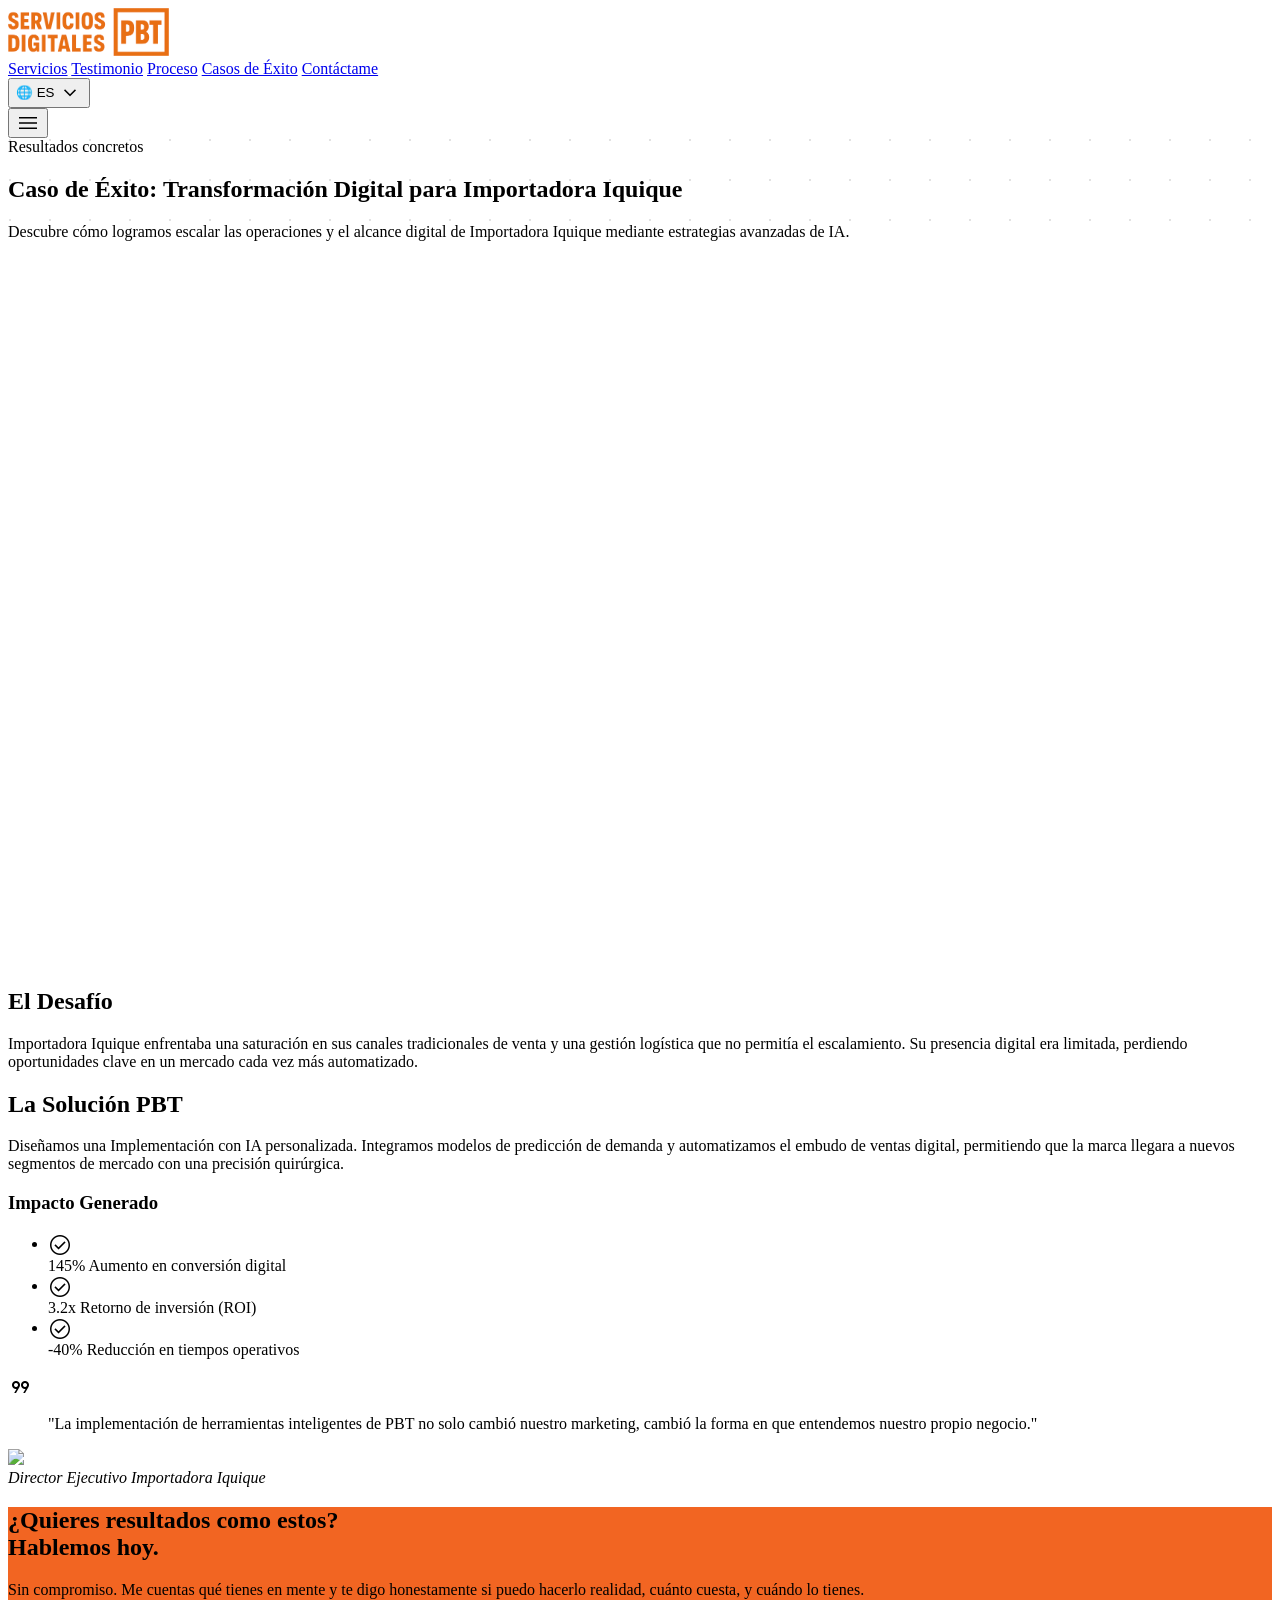
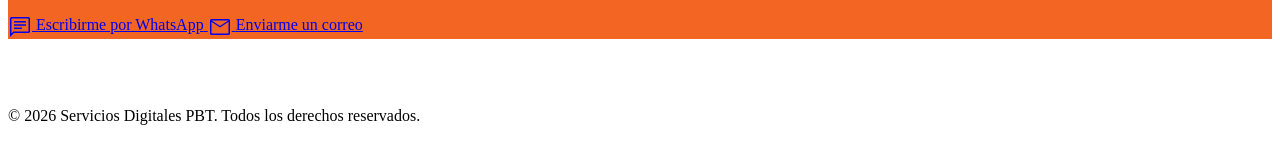
==== casos.html @ d818a2b6 "fix: video horizontal 16:9 en casos.html, max-w-3xl" ====
<!DOCTYPE html>

<html class="light" lang="es"><head>
<meta charset="utf-8"/>
<meta content="width=device-width, initial-scale=1.0" name="viewport"/>
<title>Caso de Éxito: Importadora Iquique | Servicios Digitales PBT</title>
<script src="https://cdn.tailwindcss.com?plugins=forms,container-queries"></script>
<link href="https://fonts.googleapis.com/css2?family=Archivo+Narrow:wght@400;600;700&amp;family=Hanken+Grotesk:wght@400;500;700&amp;display=swap" rel="stylesheet"/>
<link href="https://fonts.googleapis.com/css2?family=Material+Symbols+Outlined:wght,FILL@100..700,0..1&amp;display=swap" rel="stylesheet"/>
<link href="https://fonts.googleapis.com/css2?family=Material+Symbols+Outlined:wght,FILL@100..700,0..1&amp;display=swap" rel="stylesheet"/>
<script id="tailwind-config">
        tailwind.config = {
            darkMode: "class",
            theme: {
                extend: {
                    "colors": {
                        "primary-container": "#f26522",
                        "secondary-fixed-dim": "#c8c6c5",
                        "tertiary-fixed": "#e2e2e2",
                        "inverse-on-surface": "#f1f1f1",
                        "surface-container": "#eeeeee",
                        "on-surface": "#1a1c1c",
                        "on-secondary-fixed-variant": "#474746",
                        "on-error-container": "#93000a",
                        "tertiary-container": "#909191",
                        "on-tertiary-fixed-variant": "#454747",
                        "on-primary": "#ffffff",
                        "inverse-primary": "#ffb599",
                        "surface-container-high": "#e8e8e8",
                        "tertiary": "#5d5f5f",
                        "secondary-fixed": "#e5e2e1",
                        "surface-variant": "#e2e2e2",
                        "on-secondary-fixed": "#1c1b1b",
                        "on-primary-container": "#4f1800",
                        "surface-container-low": "#f3f3f3",
                        "on-tertiary": "#ffffff",
                        "secondary-container": "#e2dfde",
                        "surface-dim": "#dadada",
                        "surface-container-highest": "#e2e2e2",
                        "surface": "#f9f9f9",
                        "on-secondary-container": "#636262",
                        "primary": "#a63b00",
                        "on-tertiary-container": "#282a2b",
                        "on-primary-fixed": "#370e00",
                        "error-container": "#ffdad6",
                        "error": "#ba1a1a",
                        "on-primary-fixed-variant": "#7f2b00",
                        "on-surface-variant": "#594138",
                        "surface-container-lowest": "#ffffff",
                        "surface-bright": "#f9f9f9",
                        "on-tertiary-fixed": "#1a1c1c",
                        "tertiary-fixed-dim": "#c6c6c7",
                        "on-background": "#1a1c1c",
                        "background": "#f9f9f9",
                        "on-secondary": "#ffffff",
                        "on-error": "#ffffff",
                        "outline-variant": "#e1bfb3",
                        "inverse-surface": "#2f3131",
                        "primary-fixed": "#ffdbce",
                        "surface-tint": "#a63b00",
                        "primary-fixed-dim": "#ffb599",
                        "outline": "#8d7166",
                        "secondary": "#5f5e5e"
                    },
                    "borderRadius": {
                        "DEFAULT": "0.125rem",
                        "lg": "0.25rem",
                        "xl": "0.5rem",
                        "full": "0.75rem"
                    },
                    "spacing": {
                        "container-max": "1280px",
                        "section-gap-md": "80px",
                        "unit": "8px",
                        "section-gap-lg": "120px",
                        "gutter": "24px",
                        "margin-mobile": "16px"
                    },
                    "fontFamily": {
                        "headline-md": ["Archivo Narrow"],
                        "body-lg": ["Hanken Grotesk"],
                        "display-md": ["Archivo Narrow"],
                        "body-md": ["Hanken Grotesk"],
                        "label-bold": ["Hanken Grotesk"],
                        "headline-lg": ["Archivo Narrow"],
                        "headline-lg-mobile": ["Archivo Narrow"],
                        "display-lg": ["Archivo Narrow"]
                    },
                    "fontSize": {
                        "headline-md": ["24px", {"lineHeight": "1.3", "fontWeight": "600"}],
                        "body-lg": ["20px", {"lineHeight": "1.6", "fontWeight": "400"}],
                        "display-md": ["56px", {"lineHeight": "1.1", "letterSpacing": "-0.01em", "fontWeight": "700"}],
                        "body-md": ["16px", {"lineHeight": "1.6", "fontWeight": "400"}],
                        "label-bold": ["14px", {"lineHeight": "1.0", "letterSpacing": "0.05em", "fontWeight": "700"}],
                        "headline-lg": ["40px", {"lineHeight": "1.2", "fontWeight": "700"}],
                        "headline-lg-mobile": ["32px", {"lineHeight": "1.2", "fontWeight": "700"}],
                        "display-lg": ["72px", {"lineHeight": "1.1", "letterSpacing": "-0.02em", "fontWeight": "700"}]
                    }
                },
            },
        }
    </script>
<style>
        .material-symbols-outlined {
            font-variation-settings: 'FILL' 0, 'wght' 400, 'GRAD' 0, 'opsz' 48;
            vertical-align: middle;
        }
        .hero-pattern {
            background-image: radial-gradient(circle at 2px 2px, #e2e2e2 1px, transparent 0);
            background-size: 40px 40px;
        }
    </style>
<script>
(function() {
  function loadComponent(id, url, callback) {
    fetch(url)
      .then(function(r) { return r.text(); })
      .then(function(html) {
        document.getElementById(id).innerHTML = html;
        if (callback) callback();
      });
  }

  document.addEventListener('DOMContentLoaded', function() {
    var navbarDone = false;
    var footerDone = false;

    function tryInitI18n() {
      if (navbarDone && footerDone && typeof initI18n === 'function') {
        initI18n();
      }
    }

    loadComponent('navbar-placeholder', 'components/navbar.html', function() {
      navbarDone = true;
      tryInitI18n();
    });

    loadComponent('footer-placeholder', 'components/footer.html', function() {
      footerDone = true;
      var yearEl = document.getElementById('year');
      if (yearEl) yearEl.textContent = new Date().getFullYear();

      // Override CTA para casos.html — fondo naranja, texto adaptado
      var ctaSection = document.querySelector('#footer-placeholder section#contacto');
      if (ctaSection) {
        ctaSection.classList.remove('bg-[#111111]');
        ctaSection.style.backgroundColor = '#f26522';

        var titleSpan1 = ctaSection.querySelector('[data-i18n="cta_title_1"]');
        if (titleSpan1) titleSpan1.textContent = '¿Quieres resultados como estos?';

        var titleSpan2 = ctaSection.querySelector('[data-i18n="cta_title_2"]');
        if (titleSpan2) {
          titleSpan2.textContent = 'Hablemos hoy.';
          titleSpan2.classList.remove('text-primary-container');
          titleSpan2.style.color = '#000000';
        }

        // Subtexto y botones: sin cambios (quedan igual)
      }

      tryInitI18n();
    });
  });
})();
</script>
</head>
<body class="bg-surface text-on-surface font-body-md overflow-x-hidden">
<div id="navbar-placeholder"></div>
<main>
<!-- Hero Section -->
<section class="relative pt-24 pb-16 hero-pattern">
<div class="max-w-container-max mx-auto px-gutter text-center">
<span class="text-primary-container font-label-bold text-label-bold uppercase tracking-[0.2em] mb-4 block">Resultados concretos</span>
<h1 class="font-display-lg text-display-lg max-w-4xl mx-auto mb-6 text-on-surface leading-tight">
                    Caso de Éxito: <span class="text-primary-container">Transformación Digital</span> para Importadora Iquique
                </h1>
<p class="font-body-lg text-body-lg text-secondary max-w-2xl mx-auto mb-10">
                    Descubre cómo logramos escalar las operaciones y el alcance digital de Importadora Iquique mediante estrategias avanzadas de IA.
                </p>
</div>
</section>
<!-- Video Section -->
<section class="pb-section-gap-md px-gutter">
<div class="mt-10 flex flex-col items-center">
  <div class="w-full max-w-3xl rounded-xl shadow-lg overflow-hidden mx-auto">
    <div style="position:relative;padding-bottom:56.25%;height:0;">
      <iframe
        src="https://www.youtube.com/embed/OJ658vgjdTU"
        title="Caso de Éxito - Import Export Vida Digital Ltda"
        frameborder="0"
        allow="accelerometer; autoplay; clipboard-write; encrypted-media; gyroscope; picture-in-picture"
        allowfullscreen
        style="position:absolute;top:0;left:0;width:100%;height:100%;"
      ></iframe>
    </div>
  </div>
</div>
</section>
<!-- Project Story Section -->
<section class="py-section-gap-md bg-white">
<div class="max-w-container-max mx-auto px-gutter grid grid-cols-1 lg:grid-cols-2 gap-20">
<div class="space-y-12">
<div>
<h2 class="font-headline-lg text-headline-lg mb-6 border-l-4 border-primary-container pl-6">El Desafío</h2>
<p class="font-body-lg text-body-lg text-secondary">
                            Importadora Iquique enfrentaba una saturación en sus canales tradicionales de venta y una gestión logística que no permitía el escalamiento. Su presencia digital era limitada, perdiendo oportunidades clave en un mercado cada vez más automatizado.
                        </p>
</div>
<div>
<h2 class="font-headline-lg text-headline-lg mb-6 border-l-4 border-primary-container pl-6">La Solución PBT</h2>
<p class="font-body-lg text-body-lg text-secondary">
                            Diseñamos una <span class="font-bold text-on-surface">Implementación con IA</span> personalizada. Integramos modelos de predicción de demanda y automatizamos el embudo de ventas digital, permitiendo que la marca llegara a nuevos segmentos de mercado con una precisión quirúrgica.
                        </p>
</div>
</div>
<div class="bg-surface-container p-10 rounded-xl border border-outline-variant shadow-sm self-start">
<h3 class="font-headline-md text-headline-md mb-8">Impacto Generado</h3>
<ul class="space-y-6">
<li class="flex items-start gap-4">
<span class="material-symbols-outlined text-primary-container mt-1">check_circle</span>
<div>
<span class="block font-display-md text-[32px] text-on-surface">145%</span>
<span class="font-body-md text-secondary">Aumento en conversión digital</span>
</div>
</li>
<li class="flex items-start gap-4">
<span class="material-symbols-outlined text-primary-container mt-1">check_circle</span>
<div>
<span class="block font-display-md text-[32px] text-on-surface">3.2x</span>
<span class="font-body-md text-secondary">Retorno de inversión (ROI)</span>
</div>
</li>
<li class="flex items-start gap-4">
<span class="material-symbols-outlined text-primary-container mt-1">check_circle</span>
<div>
<span class="block font-display-md text-[32px] text-on-surface">-40%</span>
<span class="font-body-md text-secondary">Reducción en tiempos operativos</span>
</div>
</li>
</ul>
</div>
</div>
</section>
<!-- Testimonial Section -->
<section class="py-section-gap-lg bg-on-surface text-white relative overflow-hidden">
<div class="absolute top-0 right-0 p-20 opacity-10">
<span class="material-symbols-outlined text-[200px]" data-weight="fill">format_quote</span>
</div>
<div class="max-w-4xl mx-auto px-gutter text-center relative z-10">
<blockquote class="font-display-md text-[40px] md:text-display-md leading-tight mb-10">
                    "La implementación de herramientas inteligentes de PBT no solo cambió nuestro marketing, cambió la forma en que entendemos nuestro propio negocio."
                </blockquote>
<div class="flex flex-col items-center">
<div class="w-16 h-16 rounded-full bg-primary-container mb-4 overflow-hidden border-2 border-primary">
<img class="w-full h-full object-cover" data-alt="A professional portrait of a confident Latin American entrepreneur in his 40s, wearing a clean white shirt against a neutral high-key background. He has a warm yet authoritative expression. The lighting is professional studio quality with soft shadows, consistent with a high-end minimalist business aesthetic." src="https://lh3.googleusercontent.com/aida-public/[base64]"/>
</div>
<cite class="not-italic">
<span class="block font-label-bold text-label-bold uppercase tracking-widest">Director Ejecutivo</span>
<span class="font-body-lg text-secondary-fixed-dim">Importadora Iquique</span>
</cite>
</div>
</div>
</section>
</main>
<div id="footer-placeholder"></div>
<script>
        // Simple micro-interactions for scroll effects
        window.addEventListener('scroll', () => {
            const header = document.querySelector('header');
            if (window.scrollY > 50) {
                header.classList.add('shadow-md', 'bg-white/90', 'backdrop-blur-md');
            } else {
                header.classList.remove('shadow-md', 'bg-white/90', 'backdrop-blur-md');
            }
        });

        // Hover effects for the impact cards
        const stats = document.querySelectorAll('.bg-surface-container');
        stats.forEach(card => {
            card.addEventListener('mouseenter', () => {
                card.style.transform = 'translateY(-4px)';
                card.style.boxShadow = '0px 10px 30px rgba(0,0,0,0.05)';
            });
            card.addEventListener('mouseleave', () => {
                card.style.transform = 'translateY(0)';
                card.style.boxShadow = 'none';
            });
        });
    </script>
</body></html>
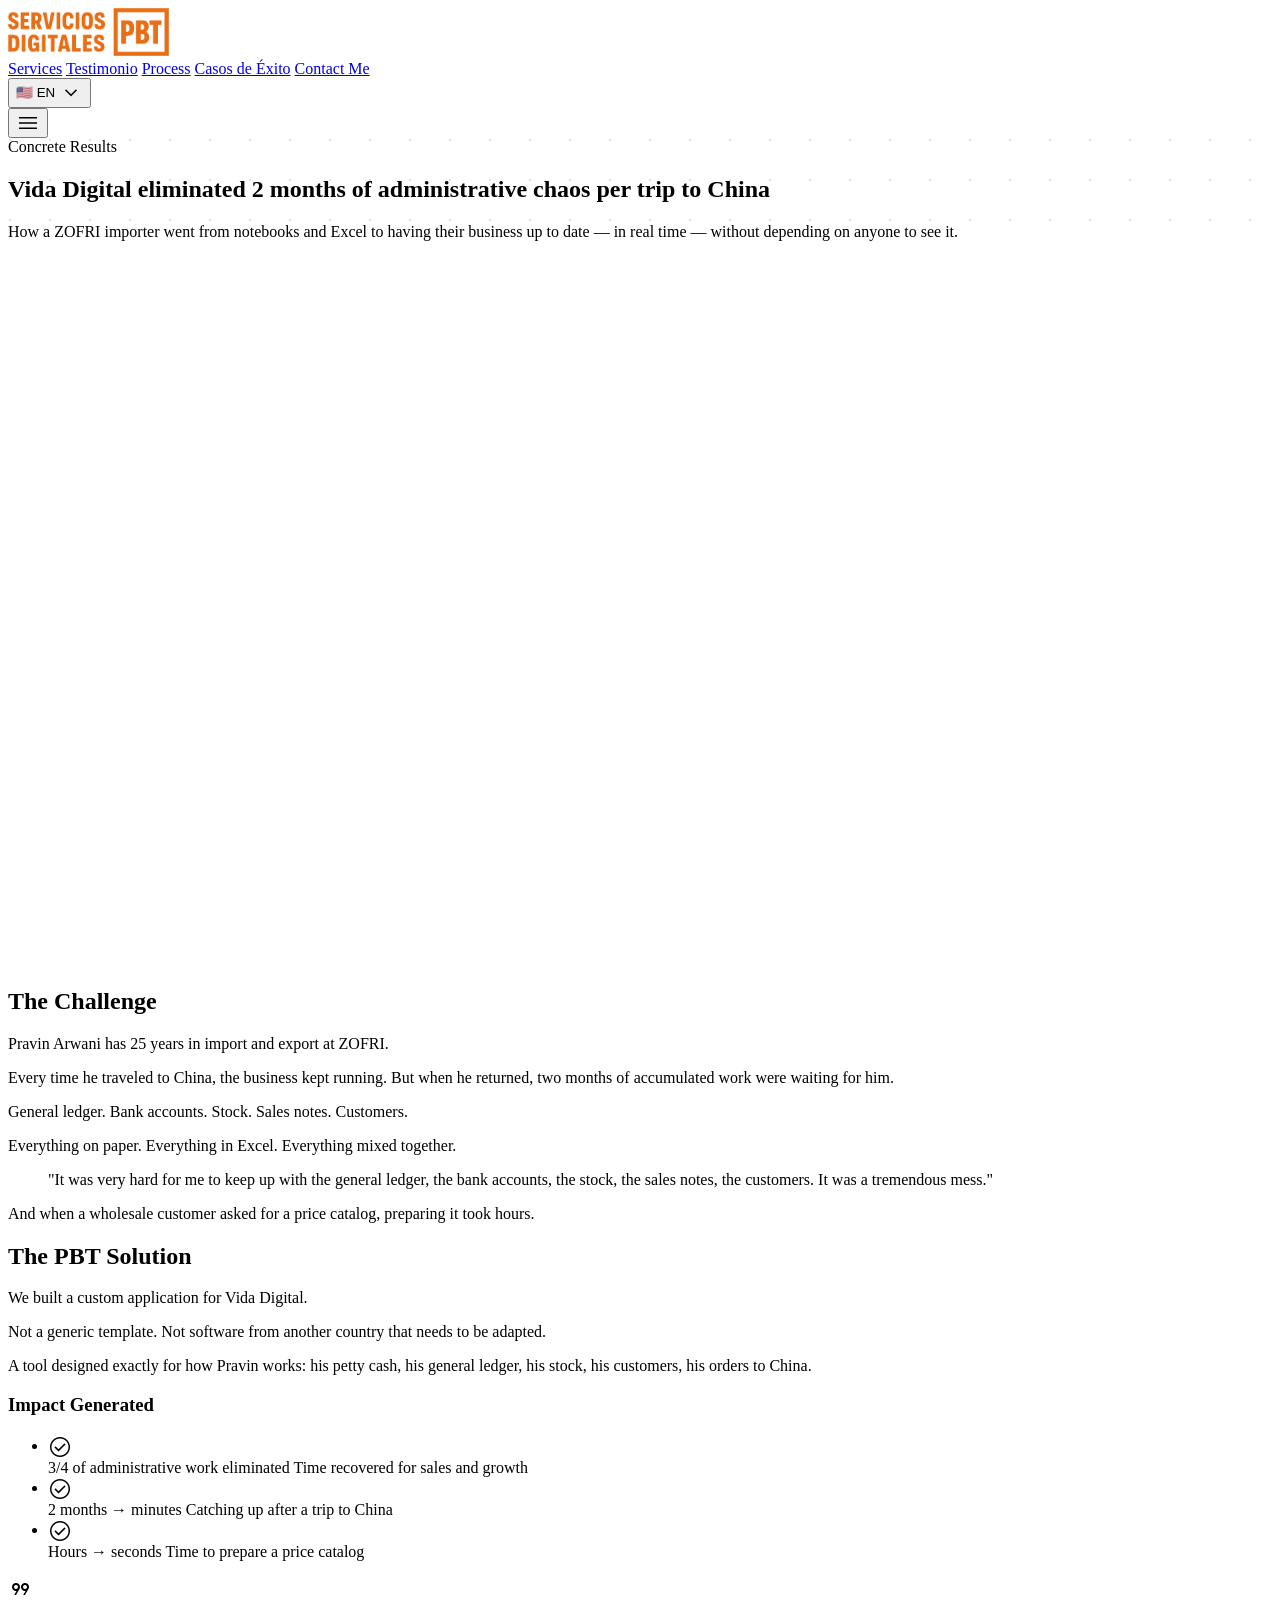
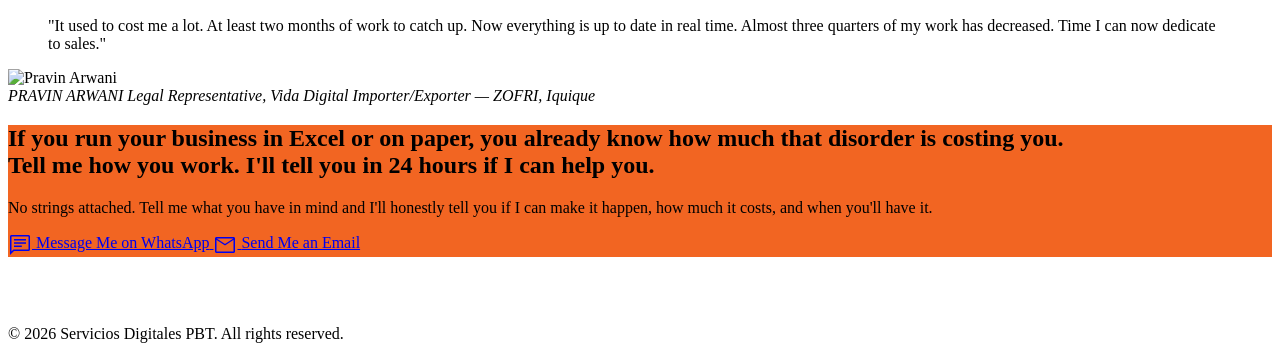
==== commit a3b8cb01: "feat: actualiza i18n con nuevas keys de navegación y CTA, refactor casos.html" ====
--- a/casos.html
+++ b/casos.html
@@ -1,13 +1,13 @@
 <!DOCTYPE html>
-
-<html class="light" lang="es"><head>
+<html class="light" lang="es">
+<head>
 <meta charset="utf-8"/>
 <meta content="width=device-width, initial-scale=1.0" name="viewport"/>
-<title>Caso de Éxito: Importadora Iquique | Servicios Digitales PBT</title>
+<title>Servicios Digitales PBT | Casos de Éxito</title>
+<link rel="icon" type="image/x-icon" href="favico.ico"/>
 <script src="https://cdn.tailwindcss.com?plugins=forms,container-queries"></script>
-<link href="https://fonts.googleapis.com/css2?family=Archivo+Narrow:wght@400;600;700&amp;family=Hanken+Grotesk:wght@400;500;700&amp;display=swap" rel="stylesheet"/>
-<link href="https://fonts.googleapis.com/css2?family=Material+Symbols+Outlined:wght,FILL@100..700,0..1&amp;display=swap" rel="stylesheet"/>
-<link href="https://fonts.googleapis.com/css2?family=Material+Symbols+Outlined:wght,FILL@100..700,0..1&amp;display=swap" rel="stylesheet"/>
+<link href="https://fonts.googleapis.com/css2?family=Archivo+Narrow:wght@400;600;700&family=Hanken+Grotesk:wght@400;500;700&display=swap" rel="stylesheet"/>
+<link href="https://fonts.googleapis.com/css2?family=Material+Symbols+Outlined:wght,FILL@100..700,0..1&display=swap" rel="stylesheet"/>
 <script id="tailwind-config">
         tailwind.config = {
             darkMode: "class",
@@ -148,16 +148,14 @@
         ctaSection.style.backgroundColor = '#f26522';
 
         var titleSpan1 = ctaSection.querySelector('[data-i18n="cta_title_1"]');
-        if (titleSpan1) titleSpan1.textContent = '¿Quieres resultados como estos?';
+        if (titleSpan1) titleSpan1.setAttribute('data-i18n', 'casos_cta_title');
 
         var titleSpan2 = ctaSection.querySelector('[data-i18n="cta_title_2"]');
         if (titleSpan2) {
-          titleSpan2.textContent = 'Hablemos hoy.';
+          titleSpan2.setAttribute('data-i18n', 'casos_cta_subtitle');
           titleSpan2.classList.remove('text-primary-container');
           titleSpan2.style.color = '#000000';
         }
-
-        // Subtexto y botones: sin cambios (quedan igual)
       }
 
       tryInitI18n();
@@ -169,18 +167,20 @@
 <body class="bg-surface text-on-surface font-body-md overflow-x-hidden">
 <div id="navbar-placeholder"></div>
 <main>
+
 <!-- Hero Section -->
 <section class="relative pt-24 pb-16 hero-pattern">
 <div class="max-w-container-max mx-auto px-gutter text-center">
-<span class="text-primary-container font-label-bold text-label-bold uppercase tracking-[0.2em] mb-4 block">Resultados concretos</span>
-<h1 class="font-display-lg text-display-lg max-w-4xl mx-auto mb-6 text-on-surface leading-tight">
-                    Caso de Éxito: <span class="text-primary-container">Transformación Digital</span> para Importadora Iquique
-                </h1>
-<p class="font-body-lg text-body-lg text-secondary max-w-2xl mx-auto mb-10">
-                    Descubre cómo logramos escalar las operaciones y el alcance digital de Importadora Iquique mediante estrategias avanzadas de IA.
-                </p>
+<span class="text-primary-container font-label-bold text-label-bold uppercase tracking-[0.2em] mb-4 block" data-i18n="casos_hero_label">Resultados concretos</span>
+<h1 class="font-headline-lg text-headline-lg-mobile md:text-headline-lg max-w-4xl mx-auto mb-6 text-on-surface leading-tight" data-i18n="casos_headline">
+  Vida Digital eliminó 2 meses de caos administrativo por cada viaje a China
+</h1>
+<p class="font-body-lg text-body-lg text-secondary max-w-2xl mx-auto mb-10" data-i18n="casos_subtitle">
+  Cómo una importadora de ZOFRI pasó de cuadernos y Excel a tener su negocio al día — en tiempo real — sin depender de nadie para verlo.
+</p>
 </div>
 </section>
+
 <!-- Video Section -->
 <section class="pb-section-gap-md px-gutter">
 <div class="mt-10 flex flex-col items-center">
@@ -188,7 +188,7 @@
     <div style="position:relative;padding-bottom:56.25%;height:0;">
       <iframe
         src="https://www.youtube.com/embed/OJ658vgjdTU"
-        title="Caso de Éxito - Import Export Vida Digital Ltda"
+        title="Caso de Exito - Import Export Vida Digital Ltda"
         frameborder="0"
         allow="accelerometer; autoplay; clipboard-write; encrypted-media; gyroscope; picture-in-picture"
         allowfullscreen
@@ -198,95 +198,196 @@
   </div>
 </div>
 </section>
+
 <!-- Project Story Section -->
 <section class="py-section-gap-md bg-white">
 <div class="max-w-container-max mx-auto px-gutter grid grid-cols-1 lg:grid-cols-2 gap-20">
-<div class="space-y-12">
-<div>
-<h2 class="font-headline-lg text-headline-lg mb-6 border-l-4 border-primary-container pl-6">El Desafío</h2>
-<p class="font-body-lg text-body-lg text-secondary">
-                            Importadora Iquique enfrentaba una saturación en sus canales tradicionales de venta y una gestión logística que no permitía el escalamiento. Su presencia digital era limitada, perdiendo oportunidades clave en un mercado cada vez más automatizado.
-                        </p>
-</div>
-<div>
-<h2 class="font-headline-lg text-headline-lg mb-6 border-l-4 border-primary-container pl-6">La Solución PBT</h2>
-<p class="font-body-lg text-body-lg text-secondary">
-                            Diseñamos una <span class="font-bold text-on-surface">Implementación con IA</span> personalizada. Integramos modelos de predicción de demanda y automatizamos el embudo de ventas digital, permitiendo que la marca llegara a nuevos segmentos de mercado con una precisión quirúrgica.
-                        </p>
-</div>
-</div>
-<div class="bg-surface-container p-10 rounded-xl border border-outline-variant shadow-sm self-start">
-<h3 class="font-headline-md text-headline-md mb-8">Impacto Generado</h3>
-<ul class="space-y-6">
-<li class="flex items-start gap-4">
-<span class="material-symbols-outlined text-primary-container mt-1">check_circle</span>
-<div>
-<span class="block font-display-md text-[32px] text-on-surface">145%</span>
-<span class="font-body-md text-secondary">Aumento en conversión digital</span>
-</div>
-</li>
-<li class="flex items-start gap-4">
-<span class="material-symbols-outlined text-primary-container mt-1">check_circle</span>
-<div>
-<span class="block font-display-md text-[32px] text-on-surface">3.2x</span>
-<span class="font-body-md text-secondary">Retorno de inversión (ROI)</span>
-</div>
-</li>
-<li class="flex items-start gap-4">
-<span class="material-symbols-outlined text-primary-container mt-1">check_circle</span>
-<div>
-<span class="block font-display-md text-[32px] text-on-surface">-40%</span>
-<span class="font-body-md text-secondary">Reducción en tiempos operativos</span>
-</div>
-</li>
-</ul>
-</div>
+  <div class="space-y-8">
+
+    <!-- El Desafio -->
+    <div>
+      <h2 class="font-headline-lg text-headline-lg mb-6 border-l-4 border-primary-container pl-6" data-i18n="casos_challenge_title">El Desafío</h2>
+      <p class="font-body-lg text-body-lg text-secondary mb-4" data-i18n="casos_challenge_body_1">Pravin Arwani lleva 25 años en importación y exportación en ZOFRI.</p>
+      <p class="font-body-lg text-body-lg text-secondary mb-4" data-i18n="casos_challenge_body_2">Cada vez que viajaba a China, el negocio seguía funcionando. Pero cuando volvía, lo esperaban dos meses de trabajo acumulado.</p>
+      <p class="font-body-lg text-body-lg text-on-surface font-semibold mb-2" data-i18n="casos_challenge_body_3">Caja mayor. Cuentas bancarias. Stock. Notas de venta. Clientes.</p>
+      <p class="font-body-lg text-body-lg text-secondary mb-6" data-i18n="casos_challenge_body_4">Todo en papeles. Todo en Excel. Todo mezclado.</p>
+      <blockquote class="border-l-4 border-primary-container pl-6 italic font-body-lg text-body-lg text-on-surface mb-6" data-i18n="casos_challenge_quote">"Me costaba mucho mantener la caja mayor, el tema de las cuentas bancarias, el stock, las notas de ventas, los clientes. Era un tremendo desorden."</blockquote>
+      <p class="font-body-lg text-body-lg text-secondary" data-i18n="casos_challenge_body_5">Y cuando un cliente mayorista pedía un catálogo con precios, prepararlo tomaba horas.</p>
+    </div>
+
+    <!-- La Solucion -->
+    <div>
+      <h2 class="font-headline-lg text-headline-lg mb-6 border-l-4 border-primary-container pl-6" data-i18n="casos_solution_title">La Solución PBT</h2>
+      <p class="font-body-lg text-body-lg text-secondary mb-4" data-i18n="casos_solution_body_1">Construimos una aplicación a medida para Vida Digital.</p>
+      <p class="font-body-lg text-body-lg text-secondary mb-4" data-i18n="casos_solution_body_2">No una plantilla genérica. No un software de otro país que hay que adaptar.</p>
+      <p class="font-body-lg text-body-lg text-secondary" data-i18n="casos_solution_body_3">Una herramienta diseñada exactamente para cómo trabaja Pravin: su caja chica, su caja mayor, su stock, sus clientes, sus pedidos a China.</p>
+    </div>
+
+  </div>
+
+  <!-- Metricas -->
+  <div class="bg-surface-container p-10 rounded-xl border border-outline-variant shadow-sm self-start">
+    <h3 class="font-headline-md text-headline-md mb-8" data-i18n="casos_metrics_title">Impacto Generado</h3>
+    <ul class="space-y-8">
+      <li class="flex items-start gap-4">
+        <span class="material-symbols-outlined text-primary-container mt-1">check_circle</span>
+        <div>
+          <span class="block font-headline-md text-headline-md text-on-surface mb-1" data-i18n="casos_metric_1_value">¾ del trabajo administrativo eliminado</span>
+          <span class="font-body-md text-secondary" data-i18n="casos_metric_1_desc">Tiempo recuperado para ventas y crecimiento</span>
+        </div>
+      </li>
+      <li class="flex items-start gap-4">
+        <span class="material-symbols-outlined text-primary-container mt-1">check_circle</span>
+        <div>
+          <span class="block font-headline-md text-headline-md text-on-surface mb-1" data-i18n="casos_metric_2_value">2 meses → minutos</span>
+          <span class="font-body-md text-secondary" data-i18n="casos_metric_2_desc">Ponerse al día después de un viaje a China</span>
+        </div>
+      </li>
+      <li class="flex items-start gap-4">
+        <span class="material-symbols-outlined text-primary-container mt-1">check_circle</span>
+        <div>
+          <span class="block font-headline-md text-headline-md text-on-surface mb-1" data-i18n="casos_metric_3_value">Horas → segundos</span>
+          <span class="font-body-md text-secondary" data-i18n="casos_metric_3_desc">Tiempo para preparar un catálogo con precios</span>
+        </div>
+      </li>
+    </ul>
+  </div>
 </div>
 </section>
+
 <!-- Testimonial Section -->
 <section class="py-section-gap-lg bg-on-surface text-white relative overflow-hidden">
 <div class="absolute top-0 right-0 p-20 opacity-10">
-<span class="material-symbols-outlined text-[200px]" data-weight="fill">format_quote</span>
+  <span class="material-symbols-outlined text-[200px]" data-weight="fill">format_quote</span>
 </div>
 <div class="max-w-4xl mx-auto px-gutter text-center relative z-10">
-<blockquote class="font-display-md text-[40px] md:text-display-md leading-tight mb-10">
-                    "La implementación de herramientas inteligentes de PBT no solo cambió nuestro marketing, cambió la forma en que entendemos nuestro propio negocio."
-                </blockquote>
-<div class="flex flex-col items-center">
-<div class="w-16 h-16 rounded-full bg-primary-container mb-4 overflow-hidden border-2 border-primary">
-<img class="w-full h-full object-cover" data-alt="A professional portrait of a confident Latin American entrepreneur in his 40s, wearing a clean white shirt against a neutral high-key background. He has a warm yet authoritative expression. The lighting is professional studio quality with soft shadows, consistent with a high-end minimalist business aesthetic." src="https://lh3.googleusercontent.com/aida-public/[base64]"/>
-</div>
-<cite class="not-italic">
-<span class="block font-label-bold text-label-bold uppercase tracking-widest">Director Ejecutivo</span>
-<span class="font-body-lg text-secondary-fixed-dim">Importadora Iquique</span>
-</cite>
-</div>
+  <blockquote class="font-display-md text-[28px] md:text-[40px] leading-tight mb-10" data-i18n="casos_testimonial_quote">
+    "Antes me costaba mucho. Mínimo dos meses de trabajo para ponerme al día. Ahora todo está al día en tiempo real. Casi tres cuartos de mi trabajo ha disminuido. Tiempo que ahora puedo dedicar a ventas."
+  </blockquote>
+  <div class="flex flex-col items-center">
+    <div class="w-16 h-16 rounded-full bg-primary-container mb-4 overflow-hidden border-2 border-primary">
+      <img class="w-full h-full object-cover" src="https://lh3.googleusercontent.com/aida-public/[base64]" alt="Pravin Arwani"/>
+    </div>
+    <cite class="not-italic">
+      <span class="block font-label-bold text-label-bold uppercase tracking-widest" data-i18n="casos_testimonial_name">PRAVIN ARWANI</span>
+      <span class="block font-body-md text-secondary-fixed-dim mt-1" data-i18n="casos_testimonial_role">Representante Legal, Vida Digital</span>
+      <span class="font-body-md text-secondary-fixed-dim opacity-70" data-i18n="casos_testimonial_attr">Importador/Exportador — ZOFRI, Iquique</span>
+    </cite>
+  </div>
 </div>
 </section>
+
 </main>
 <div id="footer-placeholder"></div>
+
 <script>
-        // Simple micro-interactions for scroll effects
-        window.addEventListener('scroll', () => {
-            const header = document.querySelector('header');
-            if (window.scrollY > 50) {
-                header.classList.add('shadow-md', 'bg-white/90', 'backdrop-blur-md');
-            } else {
-                header.classList.remove('shadow-md', 'bg-white/90', 'backdrop-blur-md');
-            }
-        });
-
-        // Hover effects for the impact cards
-        const stats = document.querySelectorAll('.bg-surface-container');
-        stats.forEach(card => {
-            card.addEventListener('mouseenter', () => {
-                card.style.transform = 'translateY(-4px)';
-                card.style.boxShadow = '0px 10px 30px rgba(0,0,0,0.05)';
-            });
-            card.addEventListener('mouseleave', () => {
-                card.style.transform = 'translateY(0)';
-                card.style.boxShadow = 'none';
-            });
-        });
-    </script>
-</body></html>+function initI18n() {
+  const LANGS = {
+    es: { flag: '🇨🇱', code: 'ES' },
+    en: { flag: '🇺🇸', code: 'EN' },
+    hi: { flag: '🇮🇳', code: 'HI' },
+    zh: { flag: '🇨🇳', code: 'ZH' },
+    ur: { flag: '🇵🇰', code: 'UR' },
+    ko: { flag: '🇰🇷', code: 'KO' }
+  };
+  const RTL_LANGS = ['ur'];
+  let translations = {};
+  let menuOpen = false;
+
+  const menu = document.getElementById('lang-menu');
+  const trigger = document.getElementById('lang-trigger');
+
+  function toggleLangMenu() {
+    if (menuOpen) { menu.style.display = 'none'; menuOpen = false; return; }
+    const rect = trigger.getBoundingClientRect();
+    menu.style.top = (rect.bottom + 8) + 'px';
+    menu.style.left = Math.max(8, rect.right - 148) + 'px';
+    menu.style.display = 'block';
+    menuOpen = true;
+  }
+
+  trigger.addEventListener('click', function(e) { e.stopPropagation(); toggleLangMenu(); });
+
+  document.addEventListener('click', function(e) {
+    if (menuOpen && !menu.contains(e.target) && e.target !== trigger) {
+      menu.style.display = 'none'; menuOpen = false;
+    }
+  });
+
+  menu.querySelectorAll('button[data-lang]').forEach(function(btn) {
+    btn.addEventListener('click', function() {
+      const lang = this.getAttribute('data-lang');
+      menu.style.display = 'none'; menuOpen = false;
+      loadLang(lang);
+    });
+  });
+
+  async function loadLang(lang) {
+    try {
+      const res = await fetch('i18n/' + lang + '.json');
+      translations = await res.json();
+      applyTranslations(lang);
+      localStorage.setItem('pbt-lang', lang);
+      updateLangSelector(lang);
+    } catch(e) {
+      console.error('Error loading language:', lang, e);
+    }
+  }
+
+  function applyTranslations(lang) {
+    document.querySelectorAll('[data-i18n]').forEach(function(el) {
+      const key = el.getAttribute('data-i18n');
+      if (translations[key]) el.textContent = translations[key];
+    });
+    document.documentElement.dir = RTL_LANGS.includes(lang) ? 'rtl' : 'ltr';
+    document.documentElement.lang = lang;
+  }
+
+  function updateLangSelector(lang) {
+    const info = LANGS[lang] || LANGS['es'];
+    document.getElementById('current-lang-flag').textContent = info.flag;
+    document.getElementById('current-lang-code').textContent = info.code;
+  }
+
+  function detectLang() {
+    const saved = localStorage.getItem('pbt-lang');
+    if (saved && LANGS[saved]) return saved;
+    const browser = navigator.language.split('-')[0].toLowerCase();
+    if (LANGS[browser]) return browser;
+    return 'es';
+  }
+
+  function toggleMobileMenu() {
+    const m = document.getElementById('mobile-menu');
+    const isOpen = m.style.display === 'flex';
+    m.style.display = isOpen ? 'none' : 'flex';
+  }
+
+  function closeMobileMenu() {
+    document.getElementById('mobile-menu').style.display = 'none';
+  }
+
+  function setMobileLang(lang) {
+    loadLang(lang);
+    closeMobileMenu();
+  }
+
+  window.toggleMobileMenu = toggleMobileMenu;
+  window.closeMobileMenu = closeMobileMenu;
+  window.setMobileLang = setMobileLang;
+
+  loadLang(detectLang());
+}
+
+window.addEventListener('scroll', () => {
+  const header = document.querySelector('header');
+  if (!header) return;
+  if (window.scrollY > 50) {
+    header.classList.add('shadow-md', 'bg-white/90', 'backdrop-blur-md');
+  } else {
+    header.classList.remove('shadow-md', 'bg-white/90', 'backdrop-blur-md');
+  }
+});
+</script>
+</body>
+</html>
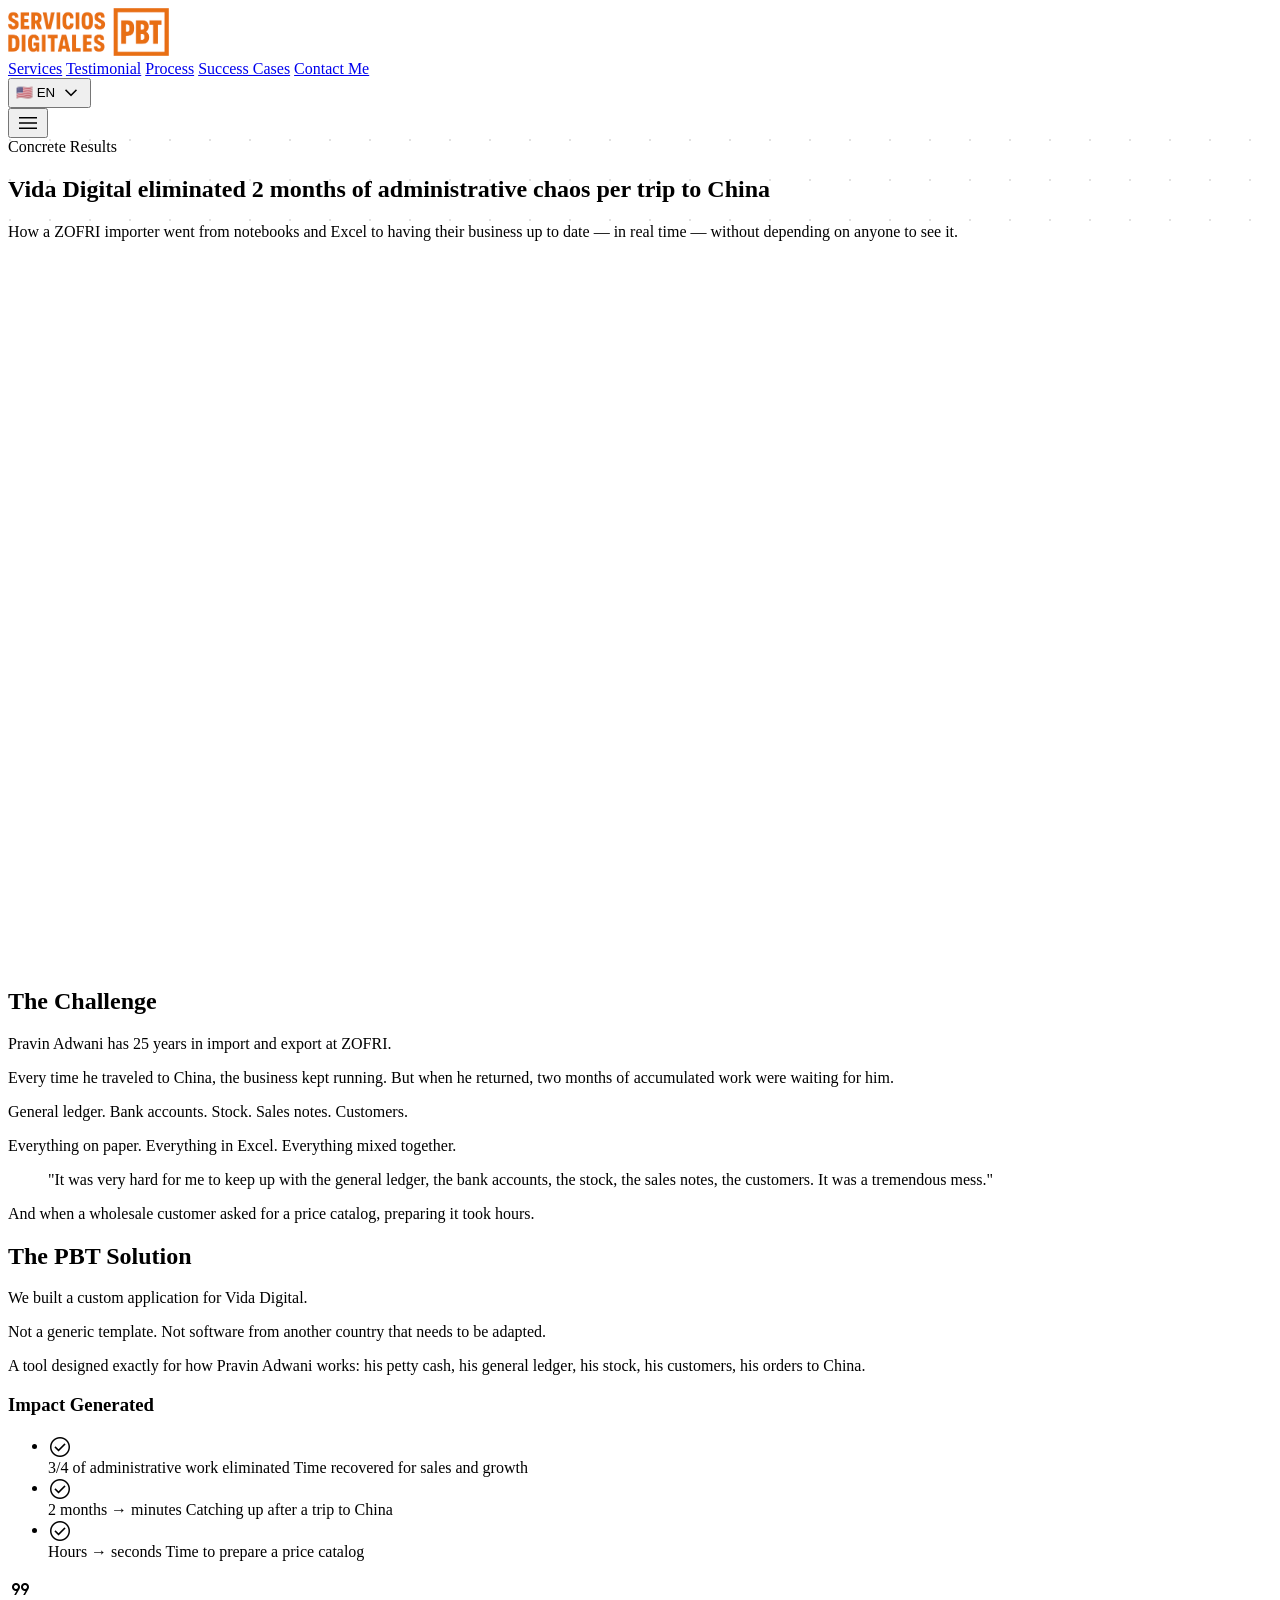
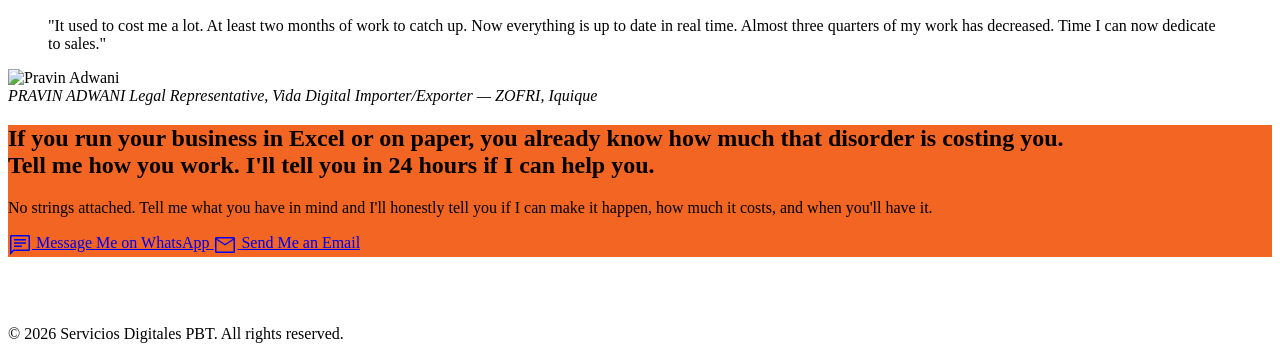
==== commit 8a5db4d5: "feat: actualiza casos.html e i18n" ====
--- a/casos.html
+++ b/casos.html
@@ -1,4 +1,4 @@
-<!DOCTYPE html>
+﻿<!DOCTYPE html>
 <html class="light" lang="es">
 <head>
 <meta charset="utf-8"/>
@@ -172,9 +172,7 @@
 <section class="relative pt-24 pb-16 hero-pattern">
 <div class="max-w-container-max mx-auto px-gutter text-center">
 <span class="text-primary-container font-label-bold text-label-bold uppercase tracking-[0.2em] mb-4 block" data-i18n="casos_hero_label">Resultados concretos</span>
-<h1 class="font-headline-lg text-headline-lg-mobile md:text-headline-lg max-w-4xl mx-auto mb-6 text-on-surface leading-tight" data-i18n="casos_headline">
-  Vida Digital eliminó 2 meses de caos administrativo por cada viaje a China
-</h1>
+<h1 class="font-display-md text-headline-lg-mobile md:text-display-md max-w-4xl mx-auto mb-6 text-on-surface leading-tight"><span data-i18n="casos_headline_part1">Vida Digital eliminó</span> <span class="text-primary-container" data-i18n="casos_headline_part2">2 meses de caos administrativo</span> <span data-i18n="casos_headline_part3">por cada viaje a China</span></h1>
 <p class="font-body-lg text-body-lg text-secondary max-w-2xl mx-auto mb-10" data-i18n="casos_subtitle">
   Cómo una importadora de ZOFRI pasó de cuadernos y Excel a tener su negocio al día — en tiempo real — sin depender de nadie para verlo.
 </p>
@@ -207,7 +205,7 @@
     <!-- El Desafio -->
     <div>
       <h2 class="font-headline-lg text-headline-lg mb-6 border-l-4 border-primary-container pl-6" data-i18n="casos_challenge_title">El Desafío</h2>
-      <p class="font-body-lg text-body-lg text-secondary mb-4" data-i18n="casos_challenge_body_1">Pravin Arwani lleva 25 años en importación y exportación en ZOFRI.</p>
+      <p class="font-body-lg text-body-lg text-secondary mb-4" data-i18n="casos_challenge_body_1">Pravin Adwani lleva 25 años en importación y exportación en ZOFRI.</p>
       <p class="font-body-lg text-body-lg text-secondary mb-4" data-i18n="casos_challenge_body_2">Cada vez que viajaba a China, el negocio seguía funcionando. Pero cuando volvía, lo esperaban dos meses de trabajo acumulado.</p>
       <p class="font-body-lg text-body-lg text-on-surface font-semibold mb-2" data-i18n="casos_challenge_body_3">Caja mayor. Cuentas bancarias. Stock. Notas de venta. Clientes.</p>
       <p class="font-body-lg text-body-lg text-secondary mb-6" data-i18n="casos_challenge_body_4">Todo en papeles. Todo en Excel. Todo mezclado.</p>
@@ -266,10 +264,10 @@
   </blockquote>
   <div class="flex flex-col items-center">
     <div class="w-16 h-16 rounded-full bg-primary-container mb-4 overflow-hidden border-2 border-primary">
-      <img class="w-full h-full object-cover" src="https://lh3.googleusercontent.com/aida-public/[base64]" alt="Pravin Arwani"/>
+      <img class="w-full h-full object-cover" src="https://lh3.googleusercontent.com/aida-public/[base64]" alt="Pravin Adwani"/>
     </div>
     <cite class="not-italic">
-      <span class="block font-label-bold text-label-bold uppercase tracking-widest" data-i18n="casos_testimonial_name">PRAVIN ARWANI</span>
+      <span class="block font-label-bold text-label-bold uppercase tracking-widest" data-i18n="casos_testimonial_name">PRAVIN Adwani</span>
       <span class="block font-body-md text-secondary-fixed-dim mt-1" data-i18n="casos_testimonial_role">Representante Legal, Vida Digital</span>
       <span class="font-body-md text-secondary-fixed-dim opacity-70" data-i18n="casos_testimonial_attr">Importador/Exportador — ZOFRI, Iquique</span>
     </cite>
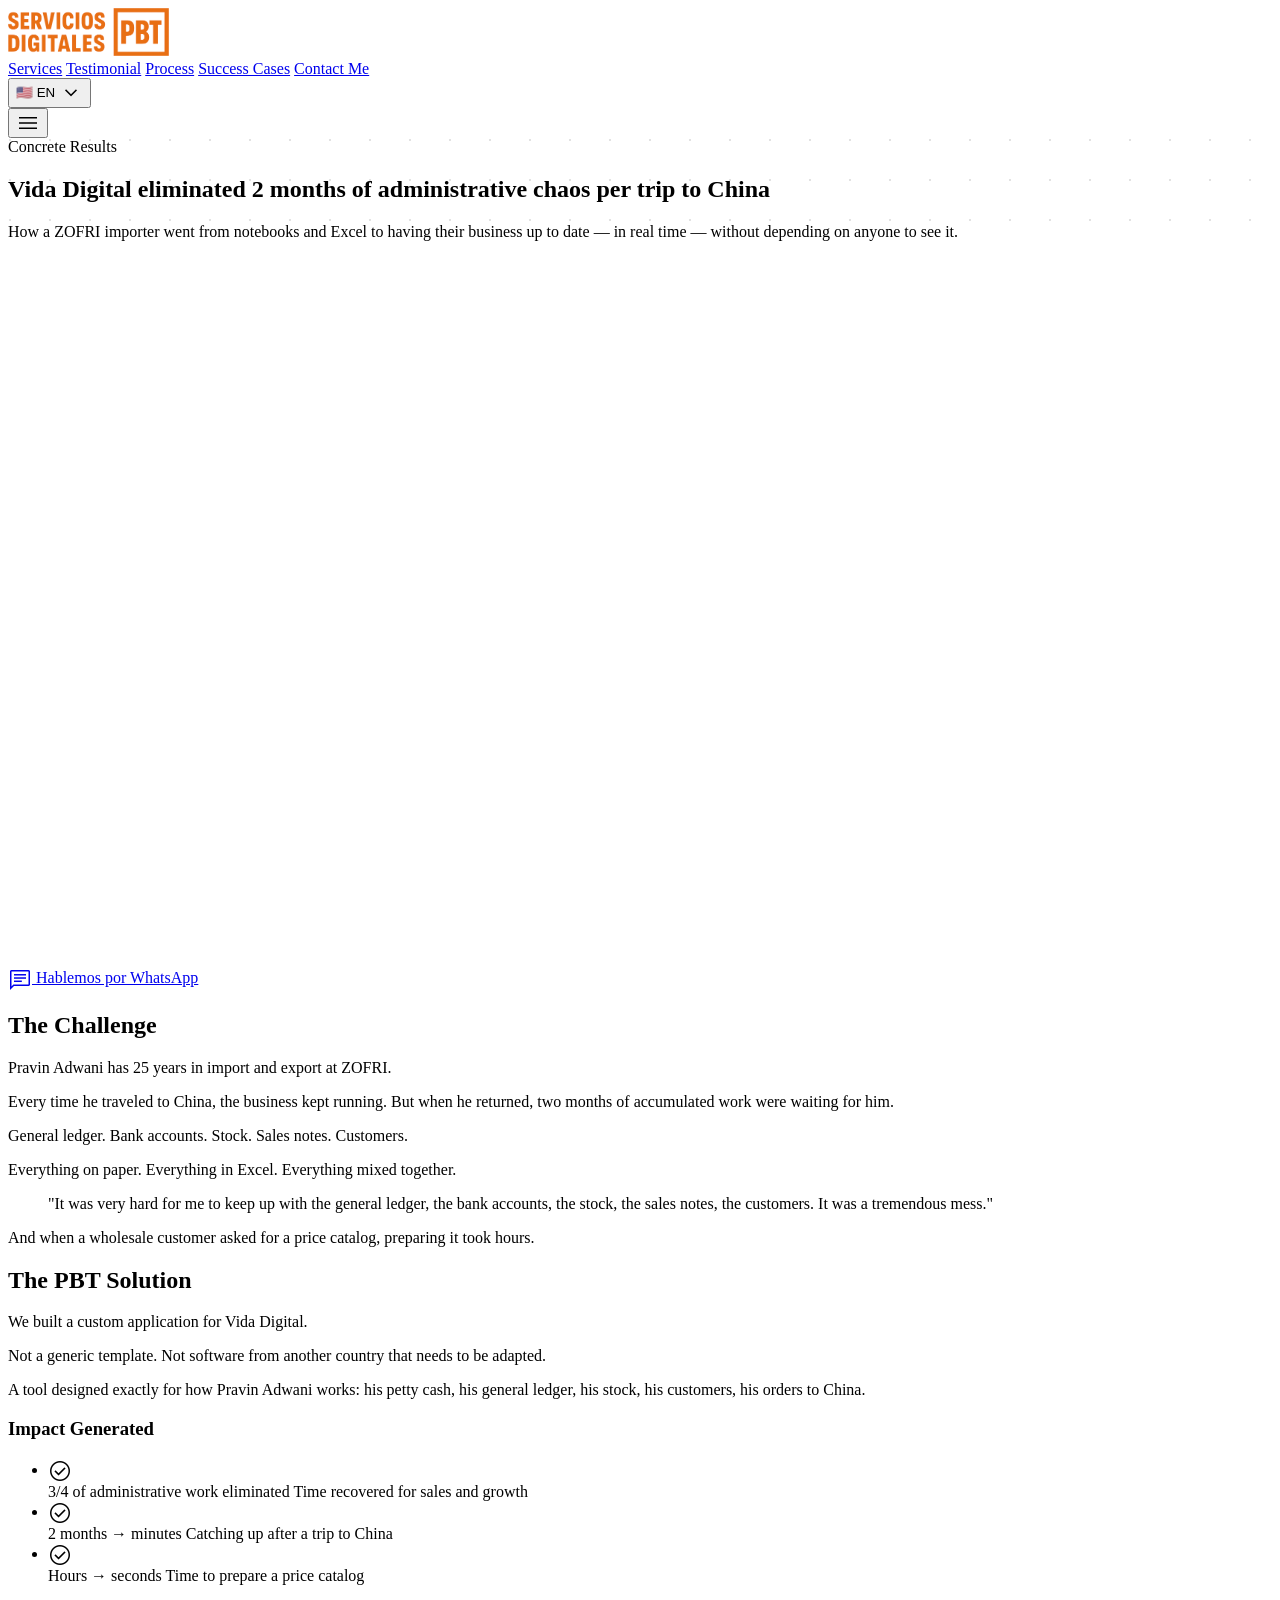
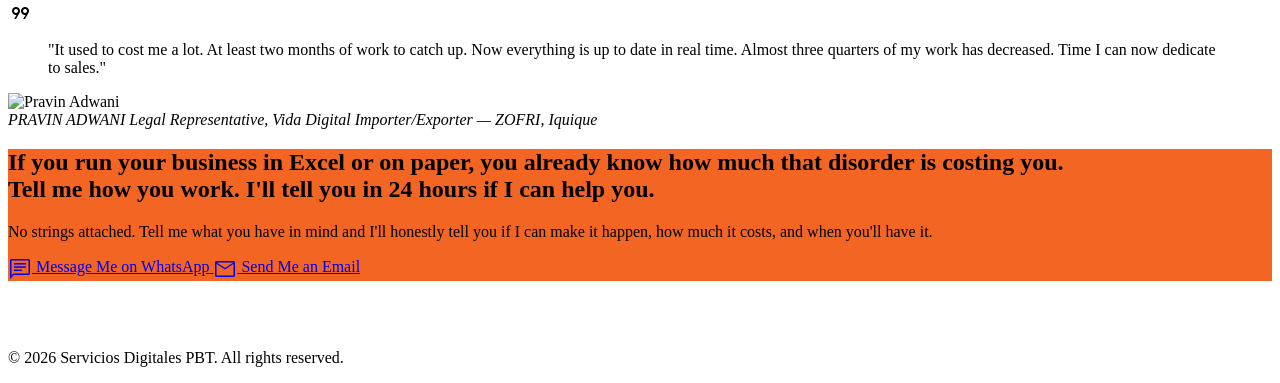
==== commit 4a217c05: "feat: actualiza navbar, casos e i18n" ====
--- a/casos.html
+++ b/casos.html
@@ -194,6 +194,12 @@
       ></iframe>
     </div>
   </div>
+  <div class="mt-8 flex justify-center">
+    <a class="bg-[#25D366] hover:brightness-110 transition-all text-white px-10 py-5 rounded-lg font-label-bold text-label-bold flex items-center justify-center gap-3" href="https://wa.me/56920948874">
+      <span class="material-symbols-outlined">chat</span>
+      <span data-i18n="casos_whatsapp">Hablemos por WhatsApp</span>
+    </a>
+  </div>
 </div>
 </section>
 
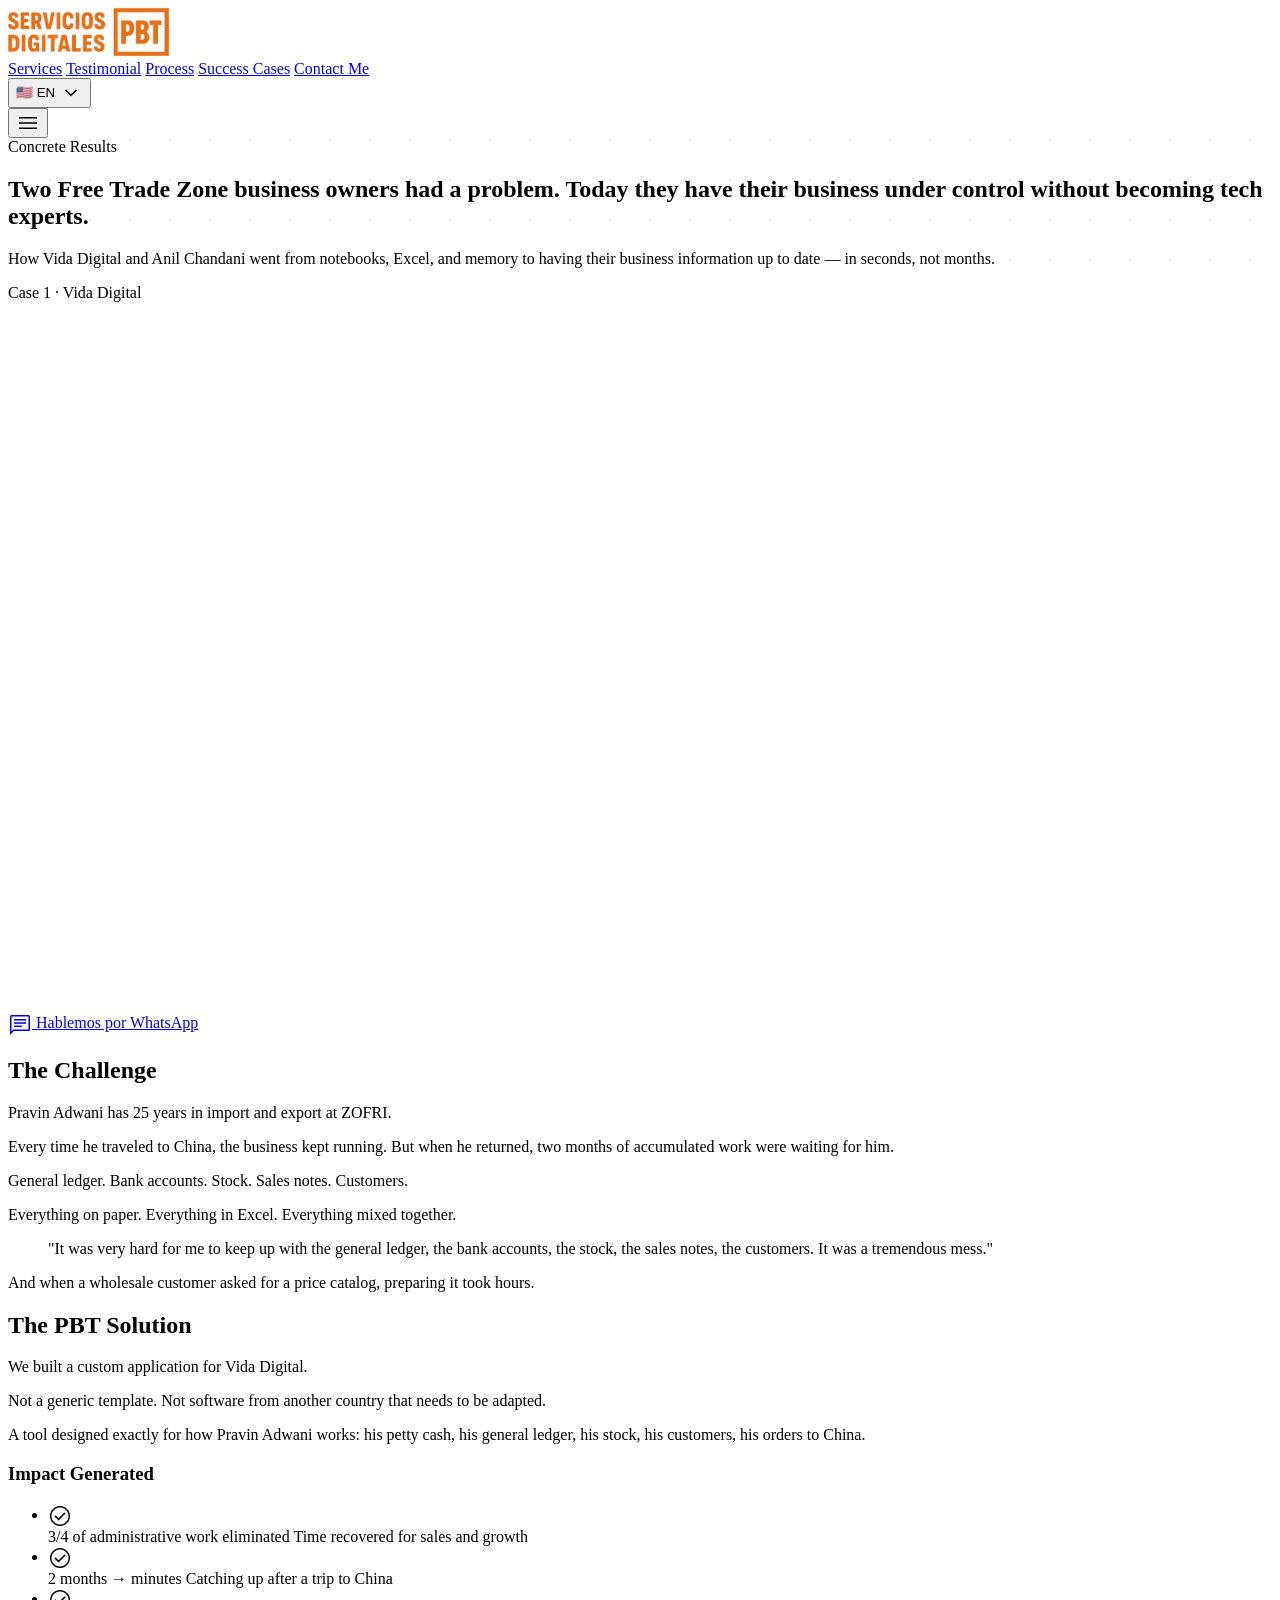
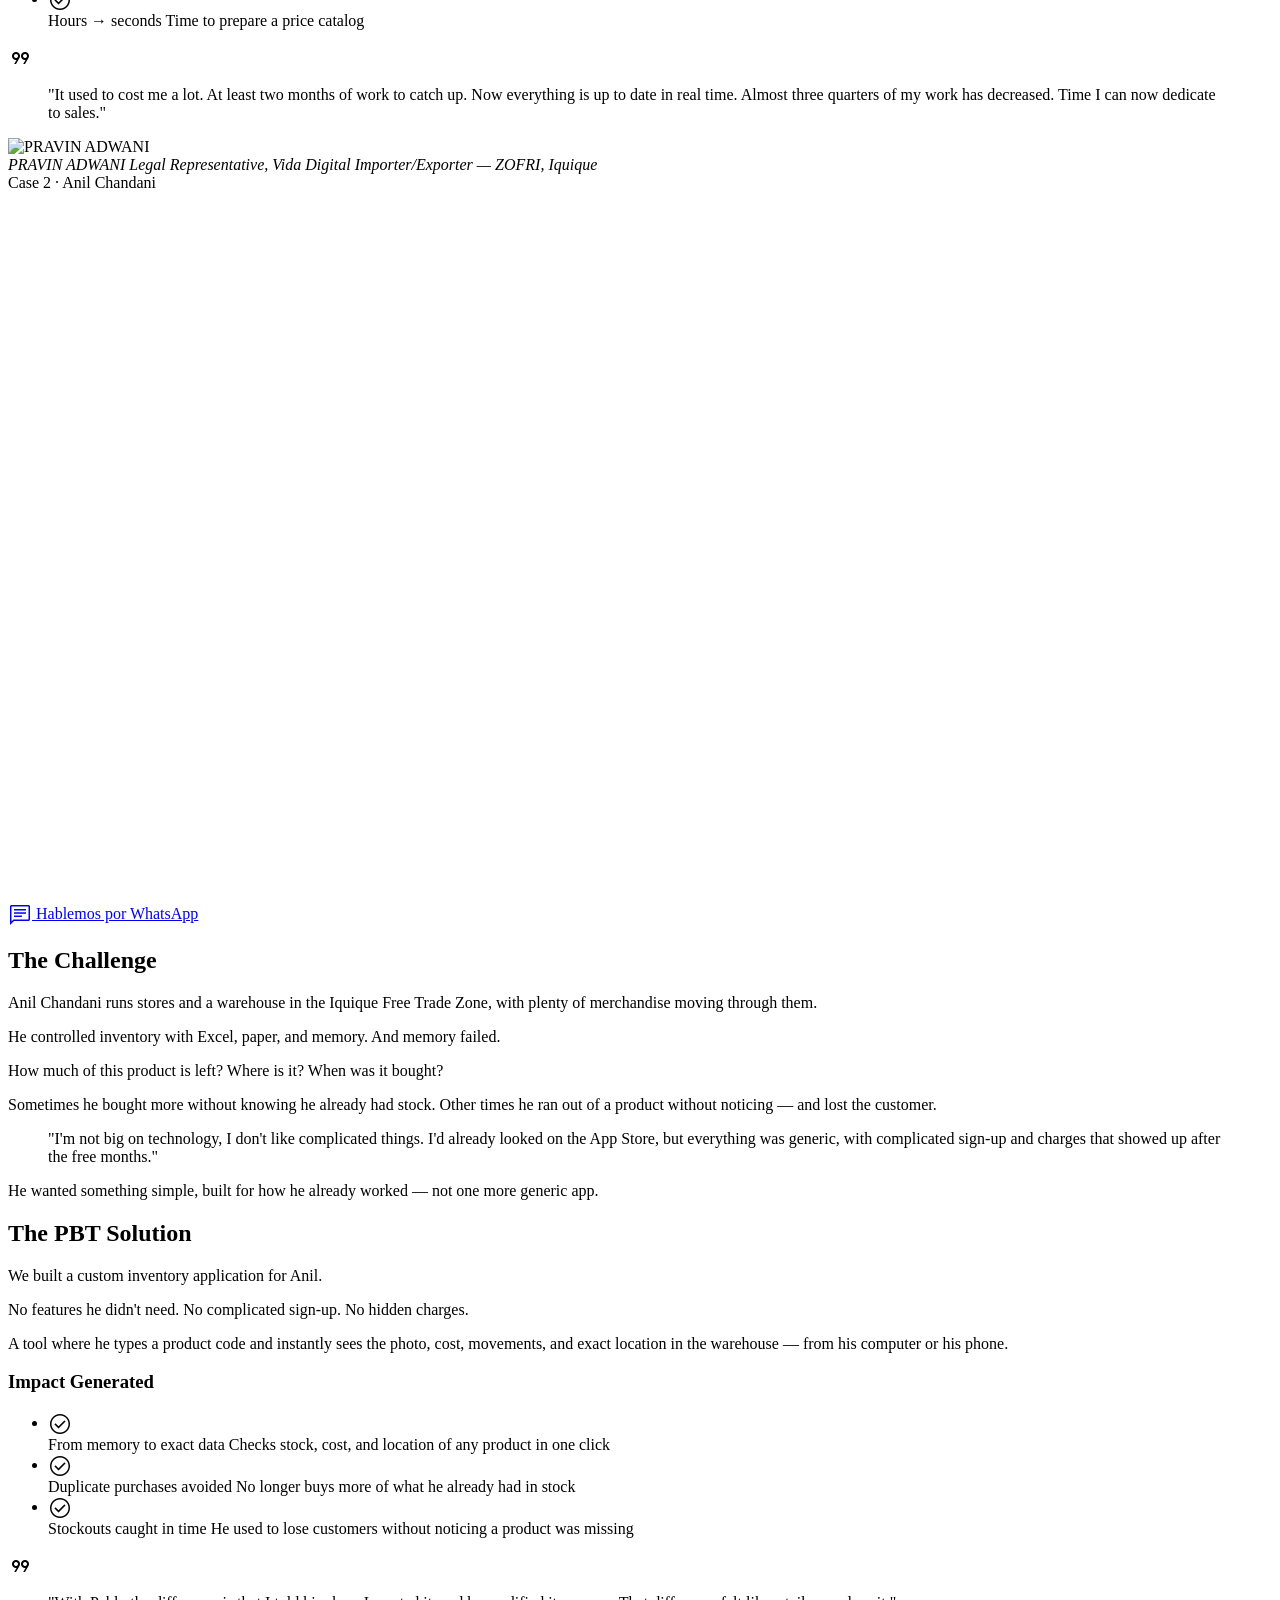
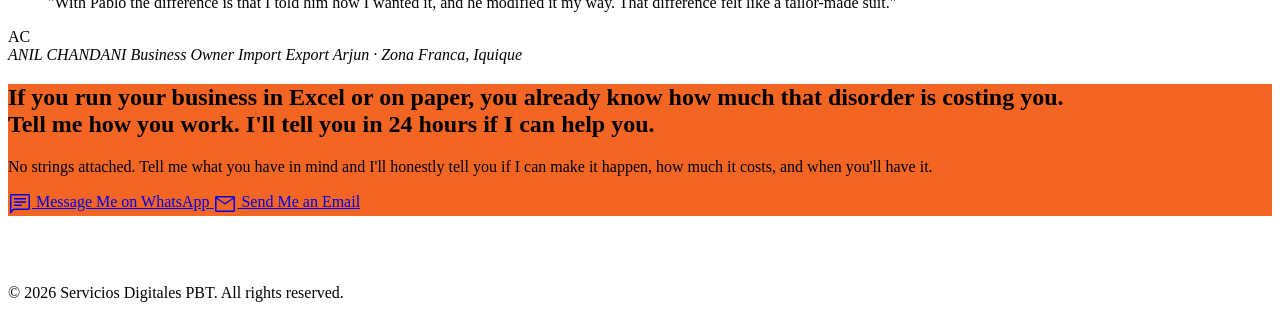
==== commit 61ded289: "feat: casos.html dos casos Pravin+Anil, i18n 6 idiomas completo, Import Export Arjun" ====
--- a/casos.html
+++ b/casos.html
@@ -169,23 +169,28 @@
 <main>
 
 <!-- Hero Section -->
-<section class="relative pt-24 pb-16 hero-pattern">
+<section class="relative pt-32 pb-16 md:pt-48 hero-pattern">
 <div class="max-w-container-max mx-auto px-gutter text-center">
 <span class="text-primary-container font-label-bold text-label-bold uppercase tracking-[0.2em] mb-4 block" data-i18n="casos_hero_label">Resultados concretos</span>
-<h1 class="font-display-md text-headline-lg-mobile md:text-display-md max-w-4xl mx-auto mb-6 text-on-surface leading-tight"><span data-i18n="casos_headline_part1">Vida Digital eliminó</span> <span class="text-primary-container" data-i18n="casos_headline_part2">2 meses de caos administrativo</span> <span data-i18n="casos_headline_part3">por cada viaje a China</span></h1>
-<p class="font-body-lg text-body-lg text-secondary max-w-2xl mx-auto mb-10" data-i18n="casos_subtitle">
-  Cómo una importadora de ZOFRI pasó de cuadernos y Excel a tener su negocio al día — en tiempo real — sin depender de nadie para verlo.
+<h1 class="font-display-md text-headline-lg-mobile md:text-display-md max-w-4xl mx-auto mb-6 text-on-surface leading-tight"><span data-i18n="casos_hero_headline_part1">Dos empresarios de la Zona Franca tenían un problema.</span> <span class="text-primary-container" data-i18n="casos_hero_headline_part2">Hoy tienen su negocio bajo control</span> <span data-i18n="casos_hero_headline_part3">sin volverse expertos en tecnología.</span></h1>
+<p class="font-body-lg text-body-lg text-secondary max-w-2xl mx-auto mb-10" data-i18n="casos_hero_subtitle">
+  Cómo Vida Digital y Anil Chandani pasaron de cuadernos, Excel y memoria a tener la información de su negocio al día — en segundos, no en meses.
 </p>
 </div>
 </section>
+
+<!-- ============================= -->
+<!-- CASO 1 — Pravin / Vida Digital -->
+<!-- ============================= -->
 
 <!-- Video Section -->
 <section class="pb-section-gap-md px-gutter">
 <div class="mt-10 flex flex-col items-center">
+  <span class="text-primary-container font-label-bold text-label-bold uppercase tracking-[0.2em] mb-6 block" data-i18n="casos_case1_label">Caso 1 · Vida Digital</span>
   <div class="w-full max-w-3xl rounded-xl shadow-lg overflow-hidden mx-auto">
     <div style="position:relative;padding-bottom:56.25%;height:0;">
       <iframe
-        src="https://www.youtube.com/embed/OJ658vgjdTU"
+        src="https://www.youtube.com/embed/SH_bZEFWMbY"
         title="Caso de Exito - Import Export Vida Digital Ltda"
         frameborder="0"
         allow="accelerometer; autoplay; clipboard-write; encrypted-media; gyroscope; picture-in-picture"
@@ -211,7 +216,7 @@
     <!-- El Desafio -->
     <div>
       <h2 class="font-headline-lg text-headline-lg mb-6 border-l-4 border-primary-container pl-6" data-i18n="casos_challenge_title">El Desafío</h2>
-      <p class="font-body-lg text-body-lg text-secondary mb-4" data-i18n="casos_challenge_body_1">Pravin Adwani lleva 25 años en importación y exportación en ZOFRI.</p>
+      <p class="font-body-lg text-body-lg text-secondary mb-4" data-i18n="casos_challenge_body_1">PRAVIN ADWANI lleva 25 años en importación y exportación en ZOFRI.</p>
       <p class="font-body-lg text-body-lg text-secondary mb-4" data-i18n="casos_challenge_body_2">Cada vez que viajaba a China, el negocio seguía funcionando. Pero cuando volvía, lo esperaban dos meses de trabajo acumulado.</p>
       <p class="font-body-lg text-body-lg text-on-surface font-semibold mb-2" data-i18n="casos_challenge_body_3">Caja mayor. Cuentas bancarias. Stock. Notas de venta. Clientes.</p>
       <p class="font-body-lg text-body-lg text-secondary mb-6" data-i18n="casos_challenge_body_4">Todo en papeles. Todo en Excel. Todo mezclado.</p>
@@ -270,12 +275,119 @@
   </blockquote>
   <div class="flex flex-col items-center">
     <div class="w-16 h-16 rounded-full bg-primary-container mb-4 overflow-hidden border-2 border-primary">
-      <img class="w-full h-full object-cover" src="https://lh3.googleusercontent.com/aida-public/[base64]" alt="Pravin Adwani"/>
+      <img class="w-full h-full object-cover" src="https://lh3.googleusercontent.com/aida-public/[base64]" alt="PRAVIN ADWANI"/>
     </div>
     <cite class="not-italic">
-      <span class="block font-label-bold text-label-bold uppercase tracking-widest" data-i18n="casos_testimonial_name">PRAVIN Adwani</span>
+      <span class="block font-label-bold text-label-bold uppercase tracking-widest" data-i18n="casos_testimonial_name">PRAVIN ADWANI</span>
       <span class="block font-body-md text-secondary-fixed-dim mt-1" data-i18n="casos_testimonial_role">Representante Legal, Vida Digital</span>
       <span class="font-body-md text-secondary-fixed-dim opacity-70" data-i18n="casos_testimonial_attr">Importador/Exportador — ZOFRI, Iquique</span>
+    </cite>
+  </div>
+</div>
+</section>
+
+<!-- ============================= -->
+<!-- CASO 2 — Anil Chandani -->
+<!-- ============================= -->
+
+<!-- Video Section -->
+<section class="pt-section-gap-md pb-section-gap-md px-gutter bg-surface-container">
+<div class="mt-10 flex flex-col items-center">
+  <span class="text-primary-container font-label-bold text-label-bold uppercase tracking-[0.2em] mb-6 block" data-i18n="casos_case2_label">Caso 2 · Anil Chandani</span>
+  <div class="w-full max-w-3xl rounded-xl shadow-lg overflow-hidden mx-auto">
+    <div style="position:relative;padding-bottom:56.25%;height:0;">
+      <iframe
+        src="https://www.youtube.com/embed/Rd6wI3qY4zc"
+        title="Testimonio Anil Chandani - Zona Franca"
+        frameborder="0"
+        allow="accelerometer; autoplay; clipboard-write; encrypted-media; gyroscope; picture-in-picture"
+        allowfullscreen
+        style="position:absolute;top:0;left:0;width:100%;height:100%;"
+      ></iframe>
+    </div>
+  </div>
+  <div class="mt-8 flex justify-center">
+    <a class="bg-[#25D366] hover:brightness-110 transition-all text-white px-10 py-5 rounded-lg font-label-bold text-label-bold flex items-center justify-center gap-3" href="https://wa.me/56920948874">
+      <span class="material-symbols-outlined">chat</span>
+      <span data-i18n="casos_whatsapp">Hablemos por WhatsApp</span>
+    </a>
+  </div>
+</div>
+</section>
+
+<!-- Project Story Section -->
+<section class="py-section-gap-md bg-white">
+<div class="max-w-container-max mx-auto px-gutter grid grid-cols-1 lg:grid-cols-2 gap-20">
+  <div class="space-y-8">
+
+    <!-- El Desafio -->
+    <div>
+      <h2 class="font-headline-lg text-headline-lg mb-6 border-l-4 border-primary-container pl-6" data-i18n="casos_case2_challenge_title">El Desafío</h2>
+      <p class="font-body-lg text-body-lg text-secondary mb-4" data-i18n="casos_case2_challenge_body_1">Anil Chandani tiene locales y un galpón en la Zona Franca de Iquique, con harta mercadería en movimiento.</p>
+      <p class="font-body-lg text-body-lg text-secondary mb-4" data-i18n="casos_case2_challenge_body_2">Controlaba el inventario con Excel, papeles y memoria. Y la memoria fallaba.</p>
+      <p class="font-body-lg text-body-lg text-on-surface font-semibold mb-2" data-i18n="casos_case2_challenge_body_3">¿Cuánto queda de este producto? ¿Dónde está? ¿Cuándo se compró?</p>
+      <p class="font-body-lg text-body-lg text-secondary mb-6" data-i18n="casos_case2_challenge_body_4">A veces compraba de más sin saber que ya tenía stock. Otras veces se quedaba sin un producto sin darse cuenta — y perdía el cliente.</p>
+      <blockquote class="border-l-4 border-primary-container pl-6 italic font-body-lg text-body-lg text-on-surface mb-6" data-i18n="casos_case2_challenge_quote">"Yo no soy mucho de tecnología, no me gustan las cosas complicadas. Ya había buscado en la App Store, pero todo era genérico, con registro complicado y cobros que aparecían después de los meses gratis."</blockquote>
+      <p class="font-body-lg text-body-lg text-secondary" data-i18n="casos_case2_challenge_body_5">Quería algo simple, hecho para cómo él ya trabajaba — no una aplicación genérica más.</p>
+    </div>
+
+    <!-- La Solucion -->
+    <div>
+      <h2 class="font-headline-lg text-headline-lg mb-6 border-l-4 border-primary-container pl-6" data-i18n="casos_case2_solution_title">La Solución PBT</h2>
+      <p class="font-body-lg text-body-lg text-secondary mb-4" data-i18n="casos_case2_solution_body_1">Construimos una aplicación de inventario a medida para Anil.</p>
+      <p class="font-body-lg text-body-lg text-secondary mb-4" data-i18n="casos_case2_solution_body_2">Sin funciones que no necesitaba. Sin registro complicado. Sin cobros escondidos.</p>
+      <p class="font-body-lg text-body-lg text-secondary" data-i18n="casos_case2_solution_body_3">Una herramienta donde escribe un código de producto y ve al instante la foto, el costo, los movimientos y la ubicación exacta en bodega — desde el computador o el celular.</p>
+    </div>
+
+  </div>
+
+  <!-- Metricas -->
+  <div class="bg-surface-container p-10 rounded-xl border border-outline-variant shadow-sm self-start">
+    <h3 class="font-headline-md text-headline-md mb-8" data-i18n="casos_case2_metrics_title">Impacto Generado</h3>
+    <ul class="space-y-8">
+      <li class="flex items-start gap-4">
+        <span class="material-symbols-outlined text-primary-container mt-1">check_circle</span>
+        <div>
+          <span class="block font-headline-md text-headline-md text-on-surface mb-1" data-i18n="casos_case2_metric_1_value">De memoria a datos exactos</span>
+          <span class="font-body-md text-secondary" data-i18n="casos_case2_metric_1_desc">Consulta stock, costo y ubicación de cualquier producto en un clic</span>
+        </div>
+      </li>
+      <li class="flex items-start gap-4">
+        <span class="material-symbols-outlined text-primary-container mt-1">check_circle</span>
+        <div>
+          <span class="block font-headline-md text-headline-md text-on-surface mb-1" data-i18n="casos_case2_metric_2_value">Compras duplicadas evitadas</span>
+          <span class="font-body-md text-secondary" data-i18n="casos_case2_metric_2_desc">Ya no compra de más lo que ya tenía en bodega</span>
+        </div>
+      </li>
+      <li class="flex items-start gap-4">
+        <span class="material-symbols-outlined text-primary-container mt-1">check_circle</span>
+        <div>
+          <span class="block font-headline-md text-headline-md text-on-surface mb-1" data-i18n="casos_case2_metric_3_value">Quiebres de stock detectados a tiempo</span>
+          <span class="font-body-md text-secondary" data-i18n="casos_case2_metric_3_desc">Antes perdía clientes sin darse cuenta de que faltaba producto</span>
+        </div>
+      </li>
+    </ul>
+  </div>
+</div>
+</section>
+
+<!-- Testimonial Section -->
+<section class="py-section-gap-lg bg-on-surface text-white relative overflow-hidden">
+<div class="absolute top-0 right-0 p-20 opacity-10">
+  <span class="material-symbols-outlined text-[200px]" data-weight="fill">format_quote</span>
+</div>
+<div class="max-w-4xl mx-auto px-gutter text-center relative z-10">
+  <blockquote class="font-display-md text-[28px] md:text-[40px] leading-tight mb-10" data-i18n="casos_case2_testimonial_quote">
+    "Con Pablo la diferencia es que yo le decía cómo lo quería, y él lo modificaba a mi manera. Esa diferencia se marcó como un traje a la medida."
+  </blockquote>
+  <div class="flex flex-col items-center">
+    <div class="w-16 h-16 rounded-full bg-primary-container mb-4 flex items-center justify-center border-2 border-primary">
+      <span class="font-headline-md text-headline-md text-white">AC</span>
+    </div>
+    <cite class="not-italic">
+      <span class="block font-label-bold text-label-bold uppercase tracking-widest" data-i18n="casos_case2_testimonial_name">ANIL CHANDANI</span>
+      <span class="block font-body-md text-secondary-fixed-dim mt-1" data-i18n="casos_case2_testimonial_role">Empresario</span>
+      <span class="font-body-md text-secondary-fixed-dim opacity-70" data-i18n="casos_case2_testimonial_attr">Import Export Arjun · Zona Franca, Iquique</span>
     </cite>
   </div>
 </div>
